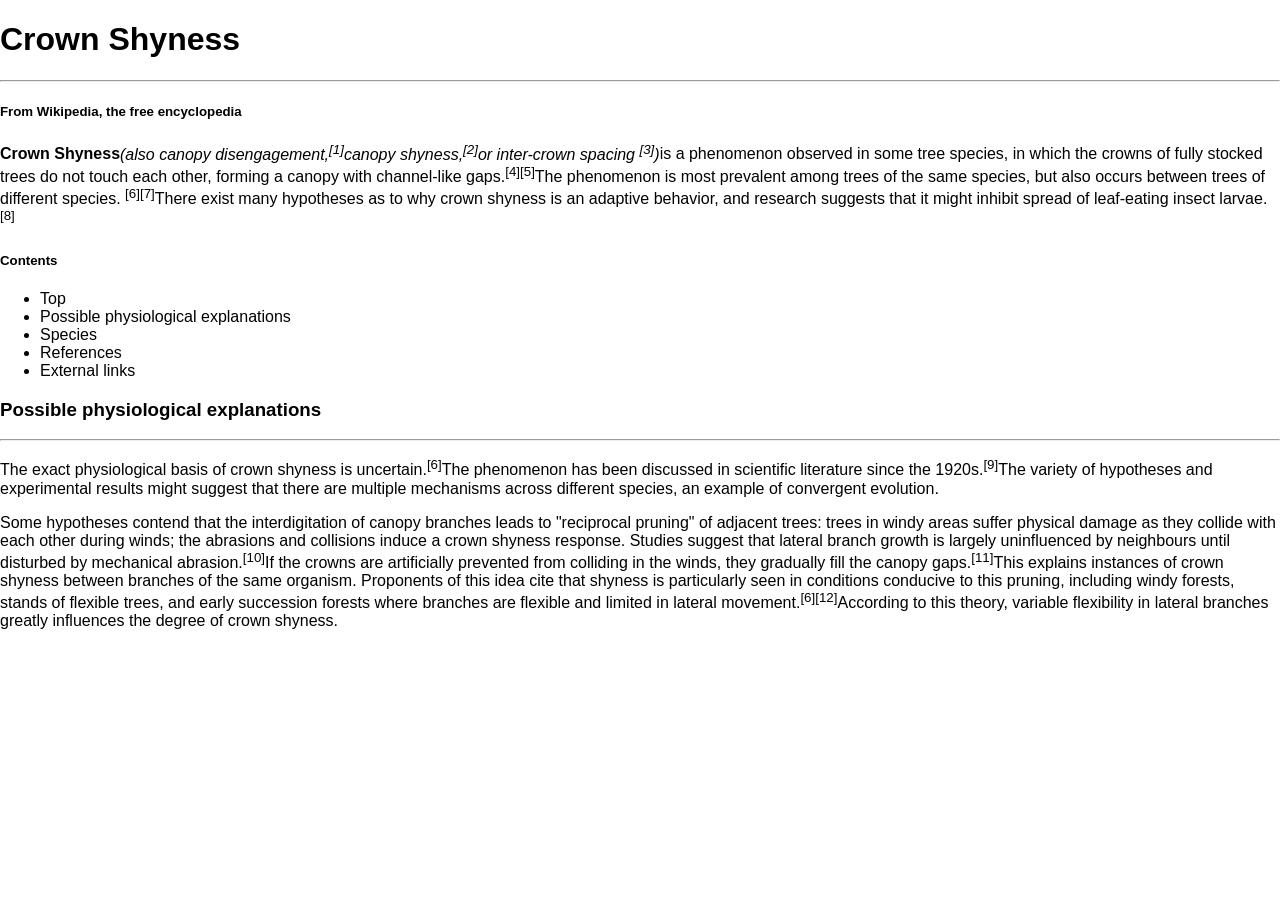
==== crown shyness/code-skeleton/index.html @ a855f77b "Crown Shyness" ====
<!DOCTYPE html>
<html lang="en">
    <head>
        <meta charset="UTF-8">
        <meta name="viewport" content="width=device-width, initial-scale=1.0">
        <title>Crown Shyness</title>
        <link href="css/style.css" rel="stylesheet">
    </head>
    <body>
        <h1>Crown Shyness</h1>
        <hr>
<h5>From Wikipedia, the free encyclopedia</h5>
<p><b>Crown Shyness</b><i>(also canopy disengagement,<sup>[1]</sup>canopy shyness,<sup>[2]</sup>or inter-crown spacing <sup>[3]</sup>)</i>is a phenomenon observed in some tree species, in which the crowns of fully stocked trees do not touch each other, forming a canopy with channel-like gaps.<sup>[4][5]</sup>The phenomenon is most prevalent among trees of the same species, but also occurs between trees of different species. <sup>[6][7]</sup>There exist many hypotheses as to why crown shyness is an adaptive behavior, and research suggests that it might inhibit spread of leaf-eating insect larvae. <sup>[8]</sup></p>
<h5>Contents</h5>
<ul><li>Top</li>
<li>Possible physiological explanations</li>
<li>Species</li>
<li>References</li>
<li>External links</li></ul>
<h3>Possible physiological explanations</h3>
<hr>
<p>The exact physiological basis of crown shyness is uncertain.<sup>[6]</sup>The phenomenon has been discussed in scientific literature since the 1920s.<sup>[9]</sup>The variety of hypotheses and experimental results might suggest that there are multiple mechanisms across different species, an example of convergent evolution.</p>
<p>Some hypotheses contend that the interdigitation of canopy branches leads to "reciprocal pruning" of adjacent trees: trees in windy areas suffer physical damage as they collide with each other during winds; the abrasions and collisions induce a crown shyness response. Studies suggest that lateral branch growth is largely uninfluenced by neighbours until disturbed by mechanical abrasion.<sup>[10]</sup>If the crowns are artificially prevented from colliding in the winds, they gradually fill the canopy gaps.<sup>[11]</sup>This explains instances of crown shyness between branches of the same organism. Proponents of this idea cite that shyness is particularly seen in conditions conducive to this pruning, including windy forests, stands of flexible trees, and early succession forests where branches are flexible and limited in lateral movement.<sup>[6][12]</sup>According to this theory, variable flexibility in lateral branches greatly influences the degree of crown shyness.</p>
    </body>
</html>
---- crown shyness/code-skeleton/css/style.css ----
* {
    box-sizing: border-box;
}

body {
    margin: 0px;
    font-family: sans-serif;
}
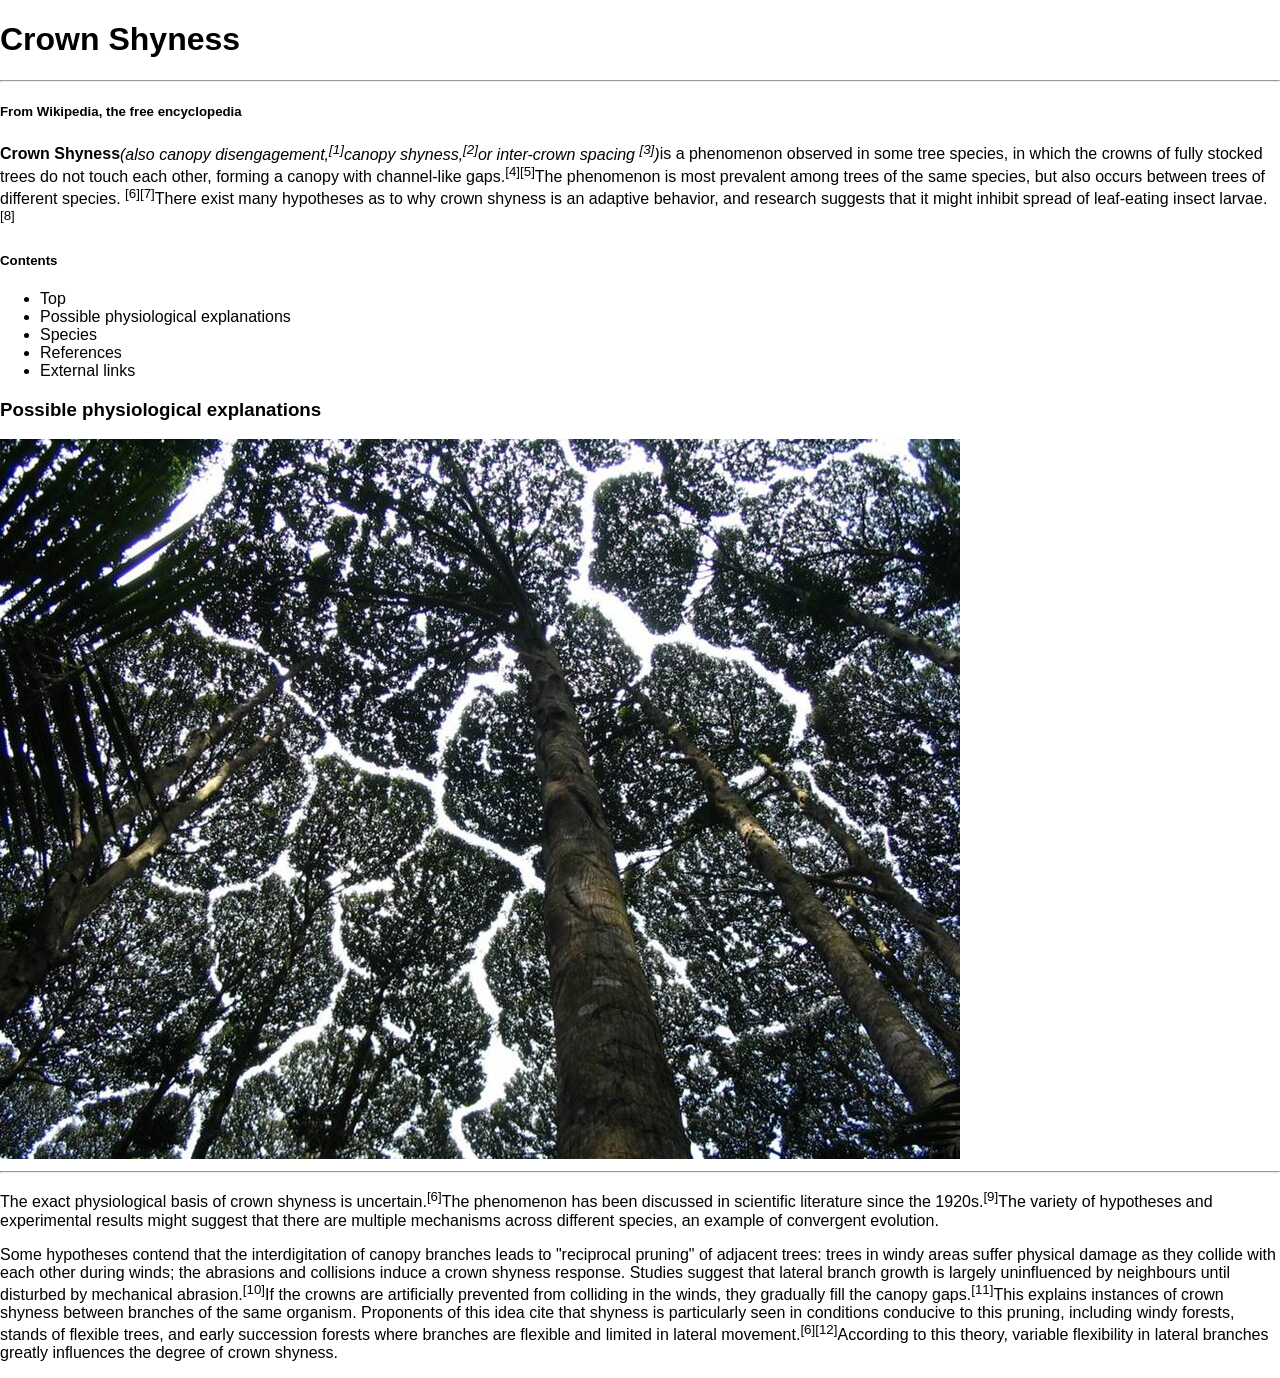
==== commit d39f0e97: "Crown Shyness" ====
--- a/crown shyness/code-skeleton/index.html
+++ b/crown shyness/code-skeleton/index.html
@@ -18,6 +18,7 @@
 <li>References</li>
 <li>External links</li></ul>
 <h3>Possible physiological explanations</h3>
+<img src="images/z-zCanopy.jpg" alt="">
 <hr>
 <p>The exact physiological basis of crown shyness is uncertain.<sup>[6]</sup>The phenomenon has been discussed in scientific literature since the 1920s.<sup>[9]</sup>The variety of hypotheses and experimental results might suggest that there are multiple mechanisms across different species, an example of convergent evolution.</p>
 <p>Some hypotheses contend that the interdigitation of canopy branches leads to "reciprocal pruning" of adjacent trees: trees in windy areas suffer physical damage as they collide with each other during winds; the abrasions and collisions induce a crown shyness response. Studies suggest that lateral branch growth is largely uninfluenced by neighbours until disturbed by mechanical abrasion.<sup>[10]</sup>If the crowns are artificially prevented from colliding in the winds, they gradually fill the canopy gaps.<sup>[11]</sup>This explains instances of crown shyness between branches of the same organism. Proponents of this idea cite that shyness is particularly seen in conditions conducive to this pruning, including windy forests, stands of flexible trees, and early succession forests where branches are flexible and limited in lateral movement.<sup>[6][12]</sup>According to this theory, variable flexibility in lateral branches greatly influences the degree of crown shyness.</p>
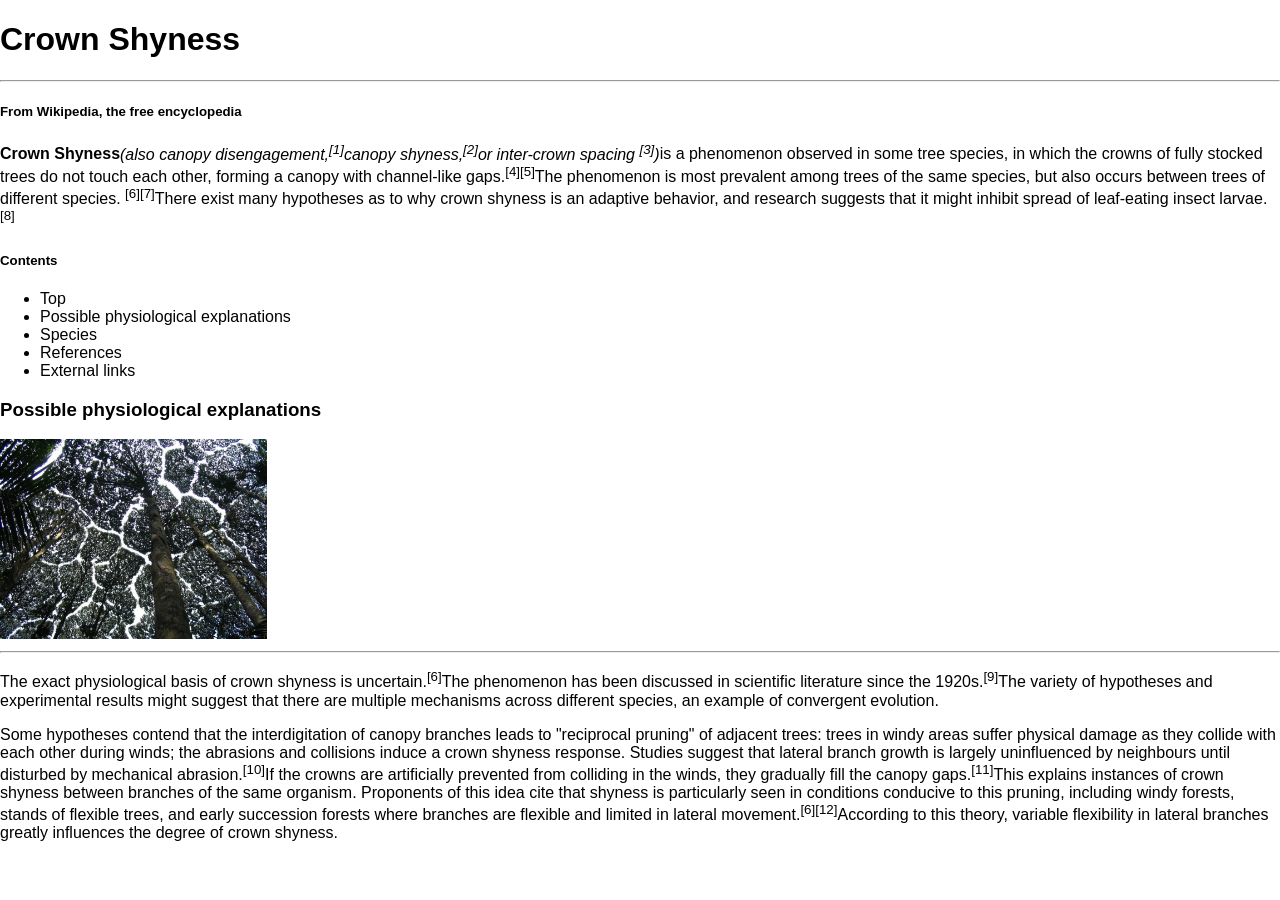
==== commit 09317e75: "Crown Shyness" ====
--- a/crown shyness/code-skeleton/index.html
+++ b/crown shyness/code-skeleton/index.html
@@ -18,7 +18,7 @@
 <li>References</li>
 <li>External links</li></ul>
 <h3>Possible physiological explanations</h3>
-<img src="images/z-zCanopy.jpg" alt="">
+<img src="images/z-zCanopy.jpg" height="200" alt="canopy">
 <hr>
 <p>The exact physiological basis of crown shyness is uncertain.<sup>[6]</sup>The phenomenon has been discussed in scientific literature since the 1920s.<sup>[9]</sup>The variety of hypotheses and experimental results might suggest that there are multiple mechanisms across different species, an example of convergent evolution.</p>
 <p>Some hypotheses contend that the interdigitation of canopy branches leads to "reciprocal pruning" of adjacent trees: trees in windy areas suffer physical damage as they collide with each other during winds; the abrasions and collisions induce a crown shyness response. Studies suggest that lateral branch growth is largely uninfluenced by neighbours until disturbed by mechanical abrasion.<sup>[10]</sup>If the crowns are artificially prevented from colliding in the winds, they gradually fill the canopy gaps.<sup>[11]</sup>This explains instances of crown shyness between branches of the same organism. Proponents of this idea cite that shyness is particularly seen in conditions conducive to this pruning, including windy forests, stands of flexible trees, and early succession forests where branches are flexible and limited in lateral movement.<sup>[6][12]</sup>According to this theory, variable flexibility in lateral branches greatly influences the degree of crown shyness.</p>
